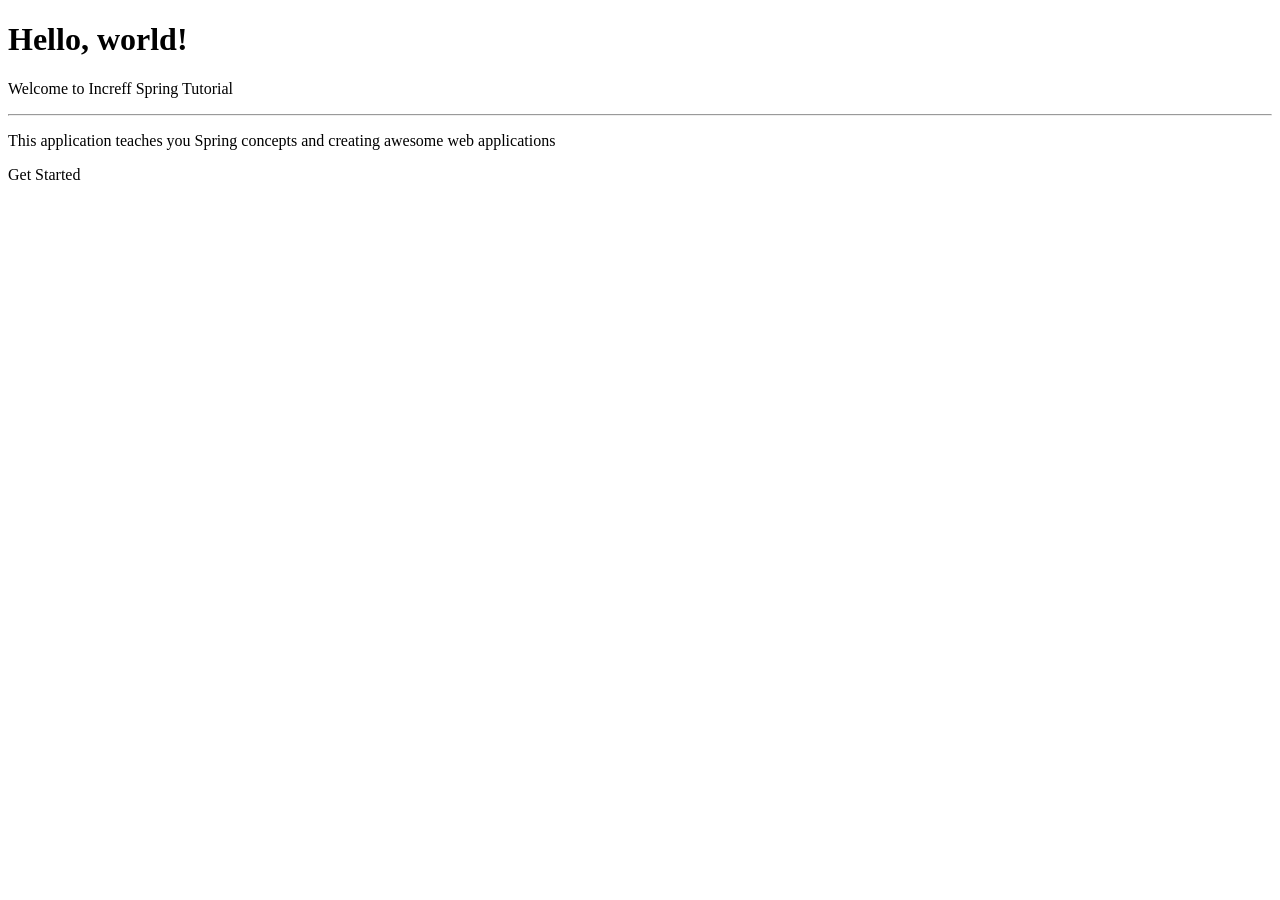
==== pos/src/main/webapp/html/index.html @ b5c5610a "invoice app added" ====
<!doctype html>

<html lang="en">

<head th:replace="snippets.html :: name_head"></head>

<body>

<nav th:replace="snippets.html :: name_site_navbar"></nav>

<div class="container">
<div class="row">
<div class="col-6">
 
<div class="jumbotron">
  <h1 class="display-4">Hello, world!</h1>
  <p class="lead">Welcome to Increff Spring Tutorial</p>
  <hr class="my-4">
  <p>This application teaches you Spring concepts and creating awesome web applications</p>
  <a class="btn btn-primary btn-lg" th:href="@{/site/login}" role="button">Get Started</a>
</div>

</div>
</div>
</div> <!--Container-->

<footer th:replace="snippets.html :: name_footer"></footer>

</body>

</html>
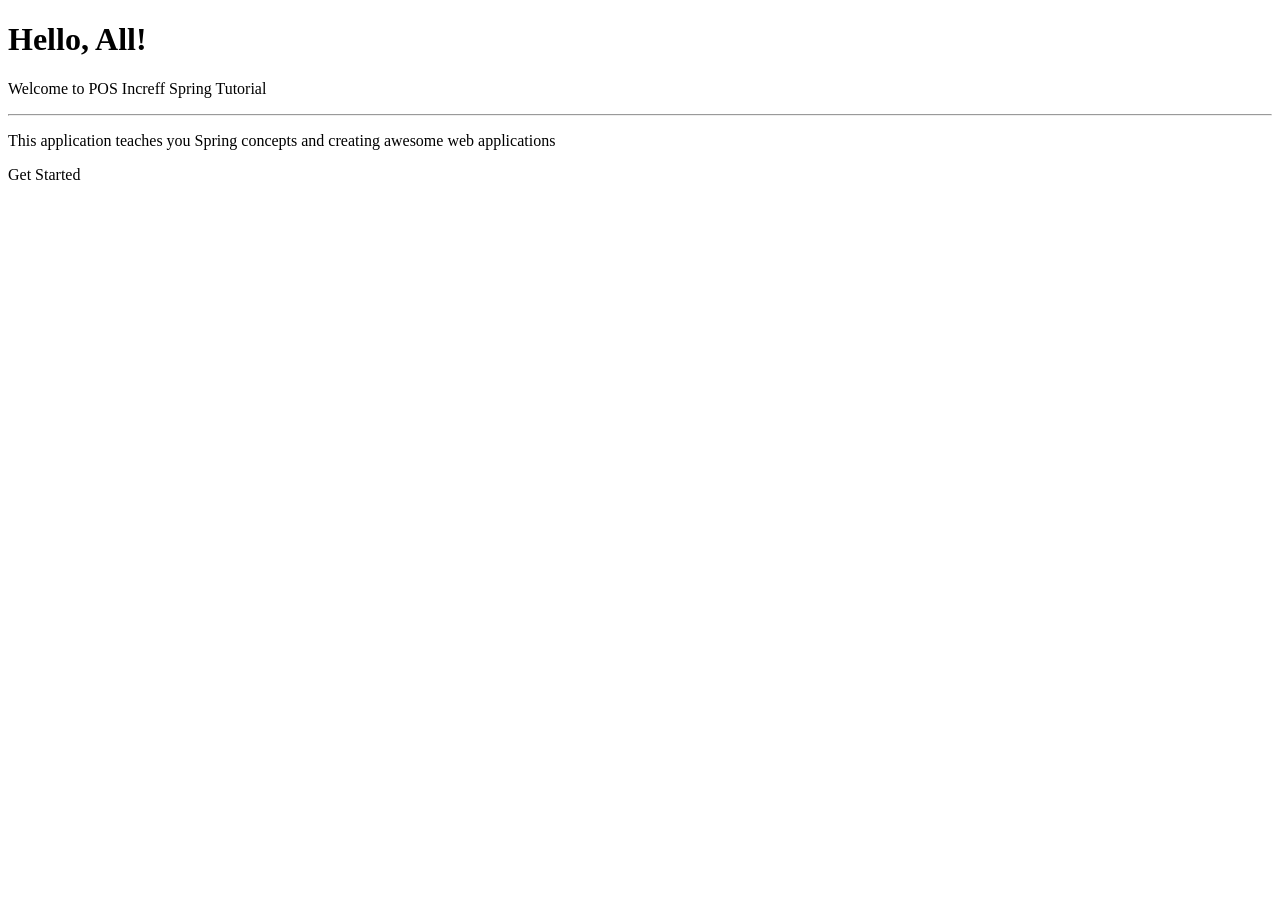
==== commit 4d9f87f3: "ui refactoring" ====
--- a/pos/src/main/webapp/html/index.html
+++ b/pos/src/main/webapp/html/index.html
@@ -9,19 +9,19 @@
 <nav th:replace="snippets.html :: name_site_navbar"></nav>
 
 <div class="container">
-<div class="row">
-<div class="col-6">
- 
-<div class="jumbotron">
-  <h1 class="display-4">Hello, world!</h1>
-  <p class="lead">Welcome to Increff Spring Tutorial</p>
-  <hr class="my-4">
-  <p>This application teaches you Spring concepts and creating awesome web applications</p>
-  <a class="btn btn-primary btn-lg" th:href="@{/site/login}" role="button">Get Started</a>
-</div>
+    <div class="row">
+        <div class="col-6">
 
-</div>
-</div>
+            <div class="jumbotron">
+                <h1 class="display-4">Hello, All!</h1>
+                <p class="lead">Welcome to POS Increff Spring Tutorial</p>
+                <hr class="my-4">
+                <p>This application teaches you Spring concepts and creating awesome web applications</p>
+                <a class="btn btn-primary btn-lg" th:href="@{/site/login}" role="button">Get Started</a>
+            </div>
+
+        </div>
+    </div>
 </div> <!--Container-->
 
 <footer th:replace="snippets.html :: name_footer"></footer>
